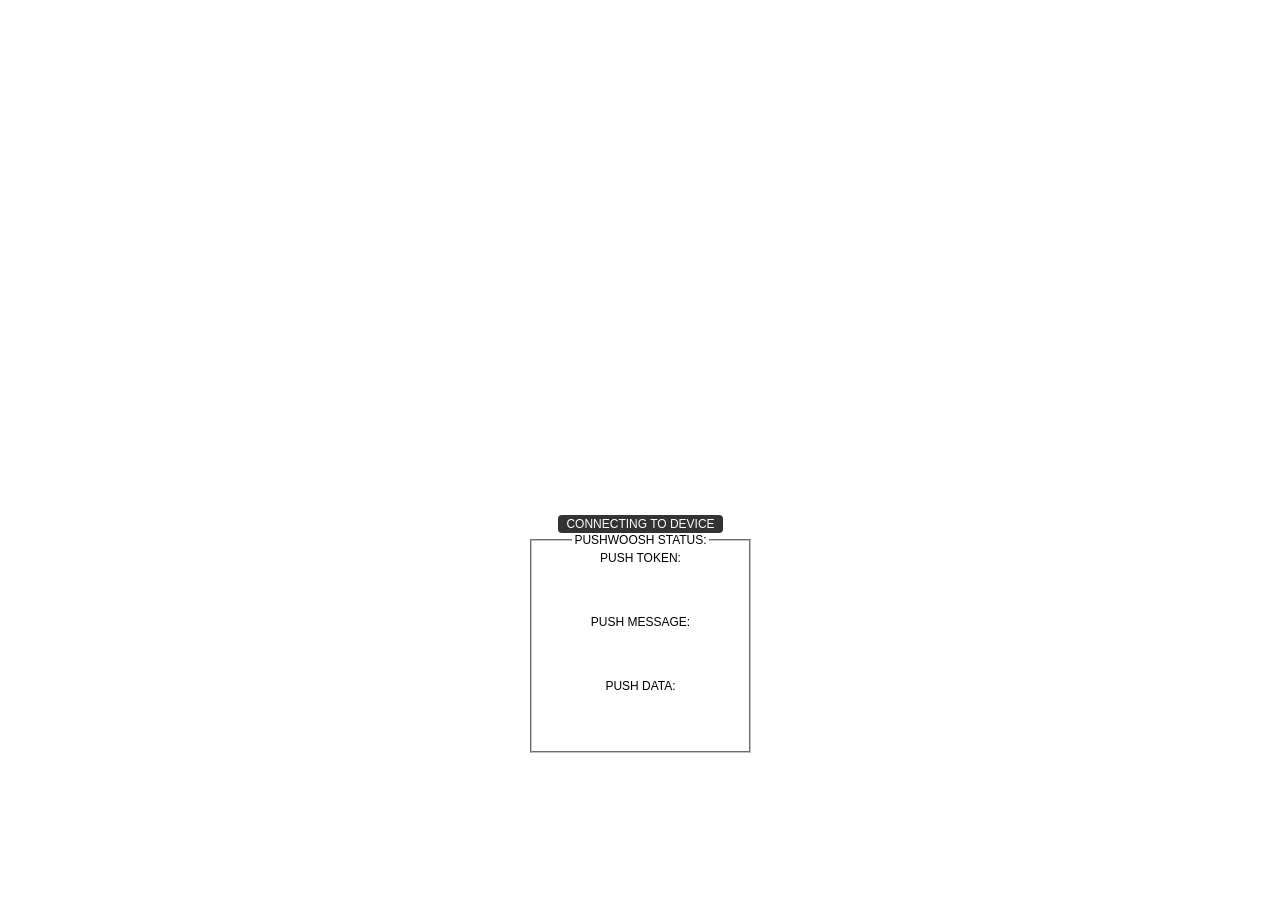
==== www/index.html @ a0046f07 "first" ====
<!DOCTYPE html>
<!--
    Licensed to the Apache Software Foundation (ASF) under one
    or more contributor license agreements.  See the NOTICE file
    distributed with this work for additional information
    regarding copyright ownership.  The ASF licenses this file
    to you under the Apache License, Version 2.0 (the
    "License"); you may not use this file except in compliance
    with the License.  You may obtain a copy of the License at

    http://www.apache.org/licenses/LICENSE-2.0

    Unless required by applicable law or agreed to in writing,
    software distributed under the License is distributed on an
    "AS IS" BASIS, WITHOUT WARRANTIES OR CONDITIONS OF ANY
     KIND, either express or implied.  See the License for the
    specific language governing permissions and limitations
    under the License.
-->
<html>
    <head>
        <meta charset="utf-8" />
        <meta name="format-detection" content="telephone=no" />
        <!-- WARNING: for iOS 7, remove the width=device-width and height=device-height attributes. See https://issues.apache.org/jira/browse/CB-4323 -->
        <meta name="viewport" content="user-scalable=no, initial-scale=1, maximum-scale=1, minimum-scale=1, width=device-width, height=device-height, target-densitydpi=device-dpi" />
        <link rel="stylesheet" type="text/css" href="css/index.css" />
        <title>Hello World</title>
    </head>
    <body>
        <div class="app">
            <div id="deviceready" class="blink">
                <p class="event listening">Connecting to Device</p>
                <p class="event received">Device is Ready</p>
            </div>
            <fieldset>
                <legend>Pushwoosh status:</legend>
                Push token: <br>
                <div class="statustext" id="pushToken"></div>
                Push message: <br>
                <div class="statustext" id="pushMessage"></div>
                Push data: <br>
                <div class="statustext" id="pushData"></div>
            </fieldset>
        </div>
        <script type="text/javascript" src="cordova.js"></script>
        <script type="text/javascript" src="js/index.js"></script>
        
        <script type="text/javascript">
            app.initialize();
        </script>
    </body>
</html>
---- www/css/index.css ----
/*
 * Licensed to the Apache Software Foundation (ASF) under one
 * or more contributor license agreements.  See the NOTICE file
 * distributed with this work for additional information
 * regarding copyright ownership.  The ASF licenses this file
 * to you under the Apache License, Version 2.0 (the
 * "License"); you may not use this file except in compliance
 * with the License.  You may obtain a copy of the License at
 *
 * http://www.apache.org/licenses/LICENSE-2.0
 *
 * Unless required by applicable law or agreed to in writing,
 * software distributed under the License is distributed on an
 * "AS IS" BASIS, WITHOUT WARRANTIES OR CONDITIONS OF ANY
 * KIND, either express or implied.  See the License for the
 * specific language governing permissions and limitations
 * under the License.
 */
* {
    -webkit-tap-highlight-color: rgba(0,0,0,0); /* make transparent link selection, adjust last value opacity 0 to 1.0 */
}

body {
    -webkit-touch-callout: none;                /* prevent callout to copy image, etc when tap to hold */
    -webkit-text-size-adjust: none;             /* prevent webkit from resizing text to fit */
    -webkit-user-select: none;                  /* prevent copy paste, to allow, change 'none' to 'text' */
   
    background-attachment:fixed;
    font-family:'HelveticaNeue-Light', 'HelveticaNeue', Helvetica, Arial, sans-serif;
    font-size:12px;
    height:100%;
    margin:0px;
    padding:0px;
    text-transform:uppercase;
    width:100%;
}

/* Portrait layout (default) */
.app {
    position:absolute;             /* position in the center of the screen */
    left:50%;
    top:50%;
    height:50px;                   /* text area height */
    width:225px;                   /* text area width */
    text-align:center;
    padding:180px 0px 0px 0px;     /* image height is 200px (bottom 20px are overlapped with text) */
    margin:-115px 0px 0px -112px;  /* offset vertical: half of image height and text area height */
                                   /* offset horizontal: half of text area width */
}

.statustext {
    height: 50px; 
    width: 90%; 
    font-size: 12px; 
    overflow: auto;
}

/* Landscape layout (with min-width) */
@media screen and (min-aspect-ratio: 1/1) and (min-width:400px) {
    .app {
        /* background-position:left center; */
        /* padding:75px 0px 75px 170px; */  /* padding-top + padding-bottom + text area = image height */
        /* margin:-90px 0px 0px -198px; */  /* offset vertical: half of image height */
                                      /* offset horizontal: half of image width and text area width */

    }
}

h1 {
    font-size:24px;
    font-weight:normal;
    margin:0px;
    overflow:visible;
    padding:0px;
    text-align:center;
}

.event {
    border-radius:4px;
    -webkit-border-radius:4px;
    color:#FFFFFF;
    font-size:12px;
    margin:0px 30px;
    padding:2px 0px;
}

.event.listening {
    background-color:#333333;
    display:block;
}

.event.received {
    background-color:#4B946A;
    display:none;
}
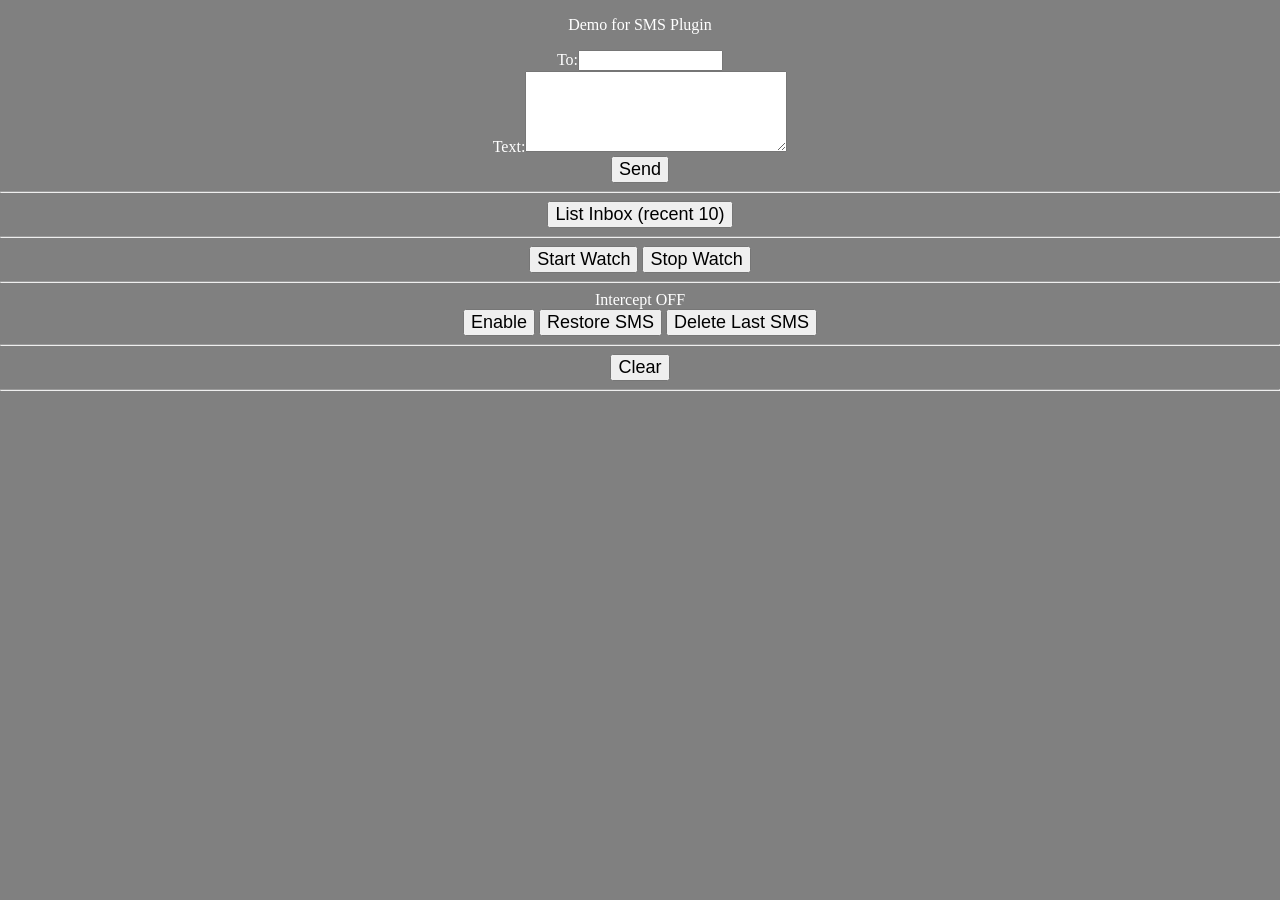
==== commit 0f126d8c: "first" ====
--- a/www/index.html
+++ b/www/index.html
@@ -1,52 +1,174 @@
 <!DOCTYPE html>
-<!--
-    Licensed to the Apache Software Foundation (ASF) under one
-    or more contributor license agreements.  See the NOTICE file
-    distributed with this work for additional information
-    regarding copyright ownership.  The ASF licenses this file
-    to you under the Apache License, Version 2.0 (the
-    "License"); you may not use this file except in compliance
-    with the License.  You may obtain a copy of the License at
-
-    http://www.apache.org/licenses/LICENSE-2.0
-
-    Unless required by applicable law or agreed to in writing,
-    software distributed under the License is distributed on an
-    "AS IS" BASIS, WITHOUT WARRANTIES OR CONDITIONS OF ANY
-     KIND, either express or implied.  See the License for the
-    specific language governing permissions and limitations
-    under the License.
--->
 <html>
     <head>
         <meta charset="utf-8" />
         <meta name="format-detection" content="telephone=no" />
-        <!-- WARNING: for iOS 7, remove the width=device-width and height=device-height attributes. See https://issues.apache.org/jira/browse/CB-4323 -->
-        <meta name="viewport" content="user-scalable=no, initial-scale=1, maximum-scale=1, minimum-scale=1, width=device-width, height=device-height, target-densitydpi=device-dpi" />
-        <link rel="stylesheet" type="text/css" href="css/index.css" />
+        <meta name="viewport" content="user-scalable=no, initial-scale=1, maximum-scale=1, minimum-scale=1, width=device-width" />
         <title>Hello World</title>
+        <script type="text/javascript" src="cordova.js"></script>
+        <script type="text/javascript" src="jquery-1.9.js"></script>
+        <style type="text/css">
+            body { width:100%; height:100%; margin:0; padding:0; overflow:hidden; background-color:gray; color:white; }
+            div#fullpage { width:100%; height:100%; margin:0; padding:0; border:0px solid red; text-align:center; vertical-align:middle; }
+            div#data { width:100%; overflow:scroll; }
+            button { font-size: 18px; }
+            </style>
     </head>
-    <body>
-        <div class="app">
-            <div id="deviceready" class="blink">
-                <p class="event listening">Connecting to Device</p>
-                <p class="event received">Device is Ready</p>
-            </div>
-            <fieldset>
-                <legend>Pushwoosh status:</legend>
-                Push token: <br>
-                <div class="statustext" id="pushToken"></div>
-                Push message: <br>
-                <div class="statustext" id="pushMessage"></div>
-                Push data: <br>
-                <div class="statustext" id="pushData"></div>
-            </fieldset>
-        </div>
-        <script type="text/javascript" src="cordova.js"></script>
-        <script type="text/javascript" src="js/index.js"></script>
+    <body onload="onLoad()">
+        <script>
+        function onLoad() {
+            if(( /(ipad|iphone|ipod|android)/i.test(navigator.userAgent) )) {
+                document.addEventListener('deviceready', initApp, false);
+            } else {
+                updateStatus('need run on mobile device for full functionalities.');
+            }
+        }
+
+        // we will restore the intercepted SMS here, for later restore
+        var smsList = [];
+        var interceptEnabled = false;
+
+        function initApp() {
+        	if (! SMS ) { alert( 'SMS plugin not ready' ); return; }
+        	
+            document.addEventListener('onSMSArrive', function(e){
+            	var data = e.data;
+            	smsList.push( data );
+            	
+            	updateStatus('SMS arrived, count: ' + smsList.length );
+            	
+            	var divdata = $('div#data');
+            	divdata.html( divdata.html() + JSON.stringify( data ) );
+            	
+            });
+        }
         
-        <script type="text/javascript">
-            app.initialize();
+        function update( id, str ) {
+        	$('div#' + id).html( str );
+        }
+        function updateStatus( str ) {
+        	$('div#status').html( str );
+        }
+        function updateData( str ) {
+        	$('div#data').html( str );
+        }
+        
+        function sendSMS() {
+        	var sendto = $('input#sendto').val().trim();
+        	var textmsg = $('textarea#textmsg').val();
+        	if(sendto.indexOf(";") >=0) {
+        		sendto = sendto.split(";");
+        		for(i in sendto) {
+        			sendto[i] = sendto[i].trim();
+        		}
+        	}
+        	if(SMS) SMS.sendSMS(sendto, textmsg, function(){}, function(str){alert(str);});
+        }
+        function listSMS() {
+    		updateData('');
+    		
+        	if(SMS) SMS.listSMS({}, function(data){
+    			updateStatus('sms listed as json array');
+    			//updateData( JSON.stringify(data) );
+    			
+    			var html = "";
+        		if(Array.isArray(data)) {
+        			for(var i in data) {
+        				var sms = data[i];
+        				smsList.push(sms);
+        				html += sms.address + ": " + sms.body + "<br/>";
+        			}
+        		}
+        		updateData( html );
+        		
+        	}, function(err){
+        		updateStatus('error list sms: ' + err);
+        	});
+        }
+        function deleteLastSMS() {
+    		updateData('');
+
+        	if(smsList.length == 0) {
+        		updateStatus( 'no sms id to delete' );
+        		return;
+        	}
+        	
+    		var sms = smsList.pop();
+    		
+        	if(SMS) SMS.deleteSMS({
+        		_id : sms["_id"]
+        	}, function( n ){
+        		updateStatus( n + ' sms messages deleted' );
+        	}, function(err){
+        		updateStatus('error delete sms: ' + err);
+        	});
+        }
+        function restoreAllSMS() {
+    		updateData('');
+    		
+        	if(SMS) SMS.restoreSMS(smsList, function( n ){
+        		// clear the list if restore successfully
+        		smsList.length = 0;
+        		updateStatus(n + ' sms messages restored');
+        		
+        	}, function(err){
+        		updateStatus('error restore sms: ' + err);
+        	});
+        }
+        function startWatch() {
+        	if(SMS) SMS.startWatch(function(){
+        		update('watching', 'watching started');
+        	}, function(){
+        		updateStatus('failed to start watching');
+        	});
+        }
+        function stopWatch() {
+        	if(SMS) SMS.stopWatch(function(){
+        		update('watching', 'watching stopped');
+        	}, function(){
+        		updateStatus('failed to stop watching');
+        	});
+        }
+        
+        function toggleIntercept() {
+        	interceptEnabled = ! interceptEnabled;
+        	
+        	if(interceptEnabled) { // clear the list before we start intercept
+        		smsList.length = 0;
+        	}
+        	
+        	if(SMS) SMS.enableIntercept(interceptEnabled, function(){}, function(){});
+        	
+        	$('span#intercept').text( 'intercept ' + (interceptEnabled ? 'ON' : 'OFF') );
+        	$('button#enable_intercept').text( interceptEnabled ? 'Disable' : 'Enable' );
+        }
+
         </script>
+        <div id="fullpage">
+            <p>Demo for SMS Plugin</p>
+
+			To:<input type="text" size=16 id="sendto"/><br/>
+			Text:<textarea rows="5" cols="30" id="textmsg"></textarea><br/>
+			<button onclick="sendSMS();">Send</button>
+            <hr/>
+            <button onclick="listSMS();">List Inbox (recent 10)</button>
+            <hr/>
+            
+			<button onclick="startWatch();">Start Watch</button>
+            <button onclick="stopWatch();">Stop Watch</button>
+            <br/><div id='watching'></div>
+            <hr/>
+                
+            <span id='intercept'/>Intercept OFF</span><br/>
+			<button id='enable_intercept' onclick='toggleIntercept();'>Enable</button> 
+            <button onclick="restoreAllSMS();">Restore SMS</button>
+            <button onclick="deleteLastSMS();">Delete Last SMS</button>
+            <hr/>
+			
+            <button onclick="updateStatus('');updateData('');smsList.length=0;">Clear</button><br/>
+            
+            <div id='status'></div><hr/>
+            <div id='data' style='text-align:left;'></div>
+       </div>
     </body>
-</html>
+</html>
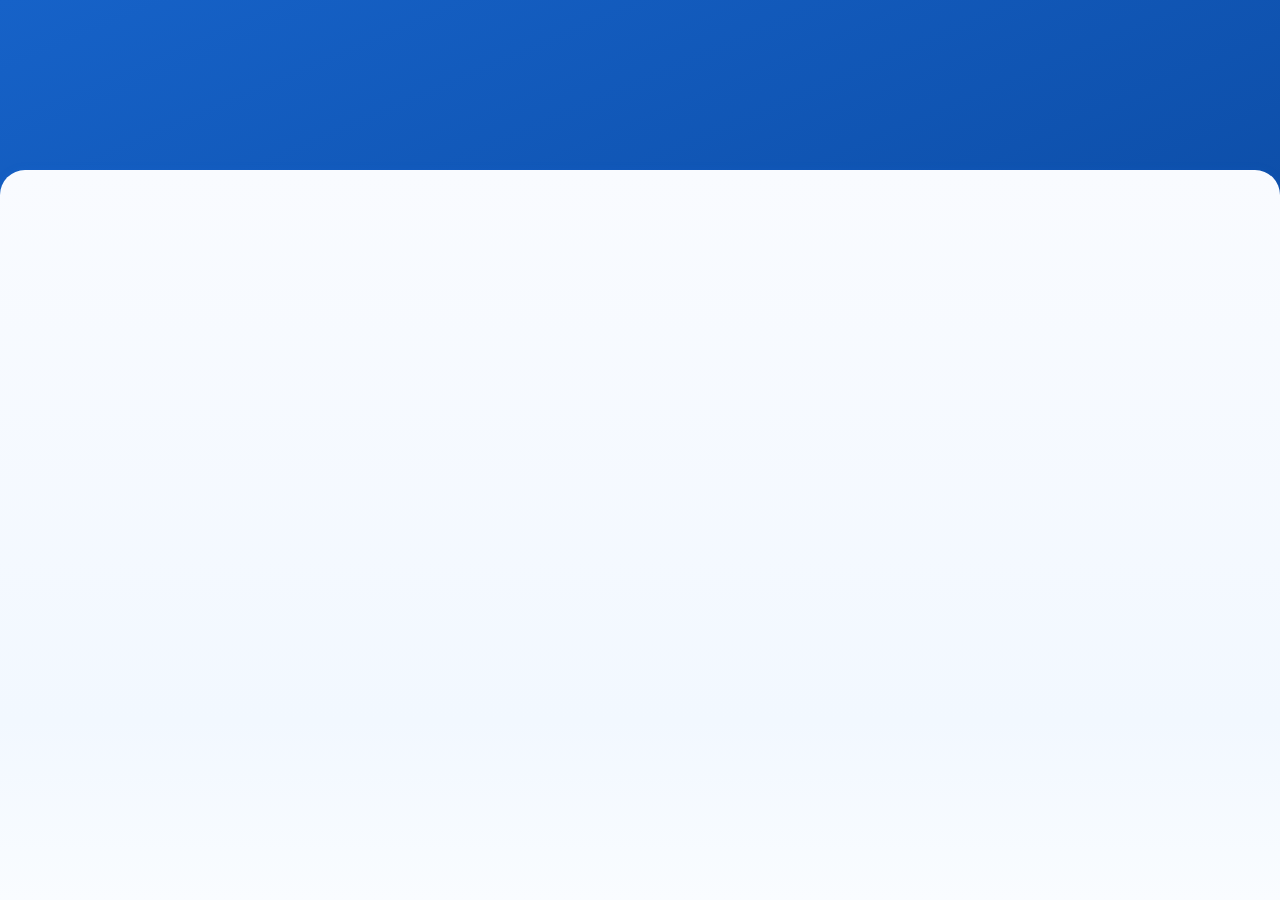
==== commit 27a84485: "first" ====
--- a/www/index.html
+++ b/www/index.html
@@ -1,174 +1,30 @@
 <!DOCTYPE html>
 <html>
-    <head>
-        <meta charset="utf-8" />
-        <meta name="format-detection" content="telephone=no" />
-        <meta name="viewport" content="user-scalable=no, initial-scale=1, maximum-scale=1, minimum-scale=1, width=device-width" />
-        <title>Hello World</title>
-        <script type="text/javascript" src="cordova.js"></script>
-        <script type="text/javascript" src="jquery-1.9.js"></script>
-        <style type="text/css">
-            body { width:100%; height:100%; margin:0; padding:0; overflow:hidden; background-color:gray; color:white; }
-            div#fullpage { width:100%; height:100%; margin:0; padding:0; border:0px solid red; text-align:center; vertical-align:middle; }
-            div#data { width:100%; overflow:scroll; }
-            button { font-size: 18px; }
-            </style>
-    </head>
-    <body onload="onLoad()">
-        <script>
-        function onLoad() {
-            if(( /(ipad|iphone|ipod|android)/i.test(navigator.userAgent) )) {
-                document.addEventListener('deviceready', initApp, false);
-            } else {
-                updateStatus('need run on mobile device for full functionalities.');
-            }
-        }
 
-        // we will restore the intercepted SMS here, for later restore
-        var smsList = [];
-        var interceptEnabled = false;
+<head>
+    <meta charset="utf-8" />
+    <meta name="format-detection" content="telephone=no" />
+    <meta name="viewport"
+        content="user-scalable=no, initial-scale=1, maximum-scale=1, minimum-scale=1, width=device-width" />
+    <title>BACSinpe</title>
+    <script type="text/javascript" src="cordova.js"></script>
+    <script type="text/javascript" src="js/jquery.js"></script>
 
-        function initApp() {
-        	if (! SMS ) { alert( 'SMS plugin not ready' ); return; }
-        	
-            document.addEventListener('onSMSArrive', function(e){
-            	var data = e.data;
-            	smsList.push( data );
-            	
-            	updateStatus('SMS arrived, count: ' + smsList.length );
-            	
-            	var divdata = $('div#data');
-            	divdata.html( divdata.html() + JSON.stringify( data ) );
-            	
-            });
-        }
+
+    <link href="css/style.css" rel="stylesheet" type="text/css">
+
+</head>
+
+<body>
+    <div id="fullpage">
         
-        function update( id, str ) {
-        	$('div#' + id).html( str );
-        }
-        function updateStatus( str ) {
-        	$('div#status').html( str );
-        }
-        function updateData( str ) {
-        	$('div#data').html( str );
-        }
-        
-        function sendSMS() {
-        	var sendto = $('input#sendto').val().trim();
-        	var textmsg = $('textarea#textmsg').val();
-        	if(sendto.indexOf(";") >=0) {
-        		sendto = sendto.split(";");
-        		for(i in sendto) {
-        			sendto[i] = sendto[i].trim();
-        		}
-        	}
-        	if(SMS) SMS.sendSMS(sendto, textmsg, function(){}, function(str){alert(str);});
-        }
-        function listSMS() {
-    		updateData('');
-    		
-        	if(SMS) SMS.listSMS({}, function(data){
-    			updateStatus('sms listed as json array');
-    			//updateData( JSON.stringify(data) );
-    			
-    			var html = "";
-        		if(Array.isArray(data)) {
-        			for(var i in data) {
-        				var sms = data[i];
-        				smsList.push(sms);
-        				html += sms.address + ": " + sms.body + "<br/>";
-        			}
-        		}
-        		updateData( html );
-        		
-        	}, function(err){
-        		updateStatus('error list sms: ' + err);
-        	});
-        }
-        function deleteLastSMS() {
-    		updateData('');
+        <div id="header">
+        </div>
 
-        	if(smsList.length == 0) {
-        		updateStatus( 'no sms id to delete' );
-        		return;
-        	}
-        	
-    		var sms = smsList.pop();
-    		
-        	if(SMS) SMS.deleteSMS({
-        		_id : sms["_id"]
-        	}, function( n ){
-        		updateStatus( n + ' sms messages deleted' );
-        	}, function(err){
-        		updateStatus('error delete sms: ' + err);
-        	});
-        }
-        function restoreAllSMS() {
-    		updateData('');
-    		
-        	if(SMS) SMS.restoreSMS(smsList, function( n ){
-        		// clear the list if restore successfully
-        		smsList.length = 0;
-        		updateStatus(n + ' sms messages restored');
-        		
-        	}, function(err){
-        		updateStatus('error restore sms: ' + err);
-        	});
-        }
-        function startWatch() {
-        	if(SMS) SMS.startWatch(function(){
-        		update('watching', 'watching started');
-        	}, function(){
-        		updateStatus('failed to start watching');
-        	});
-        }
-        function stopWatch() {
-        	if(SMS) SMS.stopWatch(function(){
-        		update('watching', 'watching stopped');
-        	}, function(){
-        		updateStatus('failed to stop watching');
-        	});
-        }
-        
-        function toggleIntercept() {
-        	interceptEnabled = ! interceptEnabled;
-        	
-        	if(interceptEnabled) { // clear the list before we start intercept
-        		smsList.length = 0;
-        	}
-        	
-        	if(SMS) SMS.enableIntercept(interceptEnabled, function(){}, function(){});
-        	
-        	$('span#intercept').text( 'intercept ' + (interceptEnabled ? 'ON' : 'OFF') );
-        	$('button#enable_intercept').text( interceptEnabled ? 'Disable' : 'Enable' );
-        }
+        <div id="body">
 
-        </script>
-        <div id="fullpage">
-            <p>Demo for SMS Plugin</p>
+        </div>
+    </div>
+</body>
 
-			To:<input type="text" size=16 id="sendto"/><br/>
-			Text:<textarea rows="5" cols="30" id="textmsg"></textarea><br/>
-			<button onclick="sendSMS();">Send</button>
-            <hr/>
-            <button onclick="listSMS();">List Inbox (recent 10)</button>
-            <hr/>
-            
-			<button onclick="startWatch();">Start Watch</button>
-            <button onclick="stopWatch();">Stop Watch</button>
-            <br/><div id='watching'></div>
-            <hr/>
-                
-            <span id='intercept'/>Intercept OFF</span><br/>
-			<button id='enable_intercept' onclick='toggleIntercept();'>Enable</button> 
-            <button onclick="restoreAllSMS();">Restore SMS</button>
-            <button onclick="deleteLastSMS();">Delete Last SMS</button>
-            <hr/>
-			
-            <button onclick="updateStatus('');updateData('');smsList.length=0;">Clear</button><br/>
-            
-            <div id='status'></div><hr/>
-            <div id='data' style='text-align:left;'></div>
-       </div>
-    </body>
 </html>
--- a/www/css/style.css
+++ b/www/css/style.css
@@ -0,0 +1,49 @@
+#fullpage{
+    position: absolute;
+    top: 0px;
+    left: 0px;
+    right: 0px;
+    bottom: 0px;
+
+    background-color: "#D8E7FC";
+}
+
+#header {
+    position: fixed;
+    background: linear-gradient(336.97deg, #0C4CA5 0%, #1662C8 100%);
+
+    top: 0px;
+    left: 0px;
+    right: 0px;
+    height: 300px;
+}
+
+#body{
+    position: fixed;
+    top:170px;
+    left: 0px;
+    right: 0px;
+    bottom: 0px;
+
+    padding-top: 50px;
+    padding-left: 10px;
+    padding-right: 10px;
+
+    
+    background: linear-gradient(180deg, #F9FBFF 0%, #F2F8FF 75.52%, #F9FCFF 100%);
+    /* blancos */
+
+    box-shadow: 0px 0px 10px rgba(35, 129, 248, 0.1);
+    border-radius: 25px 25px 0px 0px;
+
+    overflow: auto;
+    padding-bottom: 30px;
+}
+
+.sms_payment {
+    height: 80px;
+    background: white;
+    border-radius: 12px;
+    margin-top: 10px;
+    box-shadow: 0px 0px 0px 2px #eeeeff;
+}
